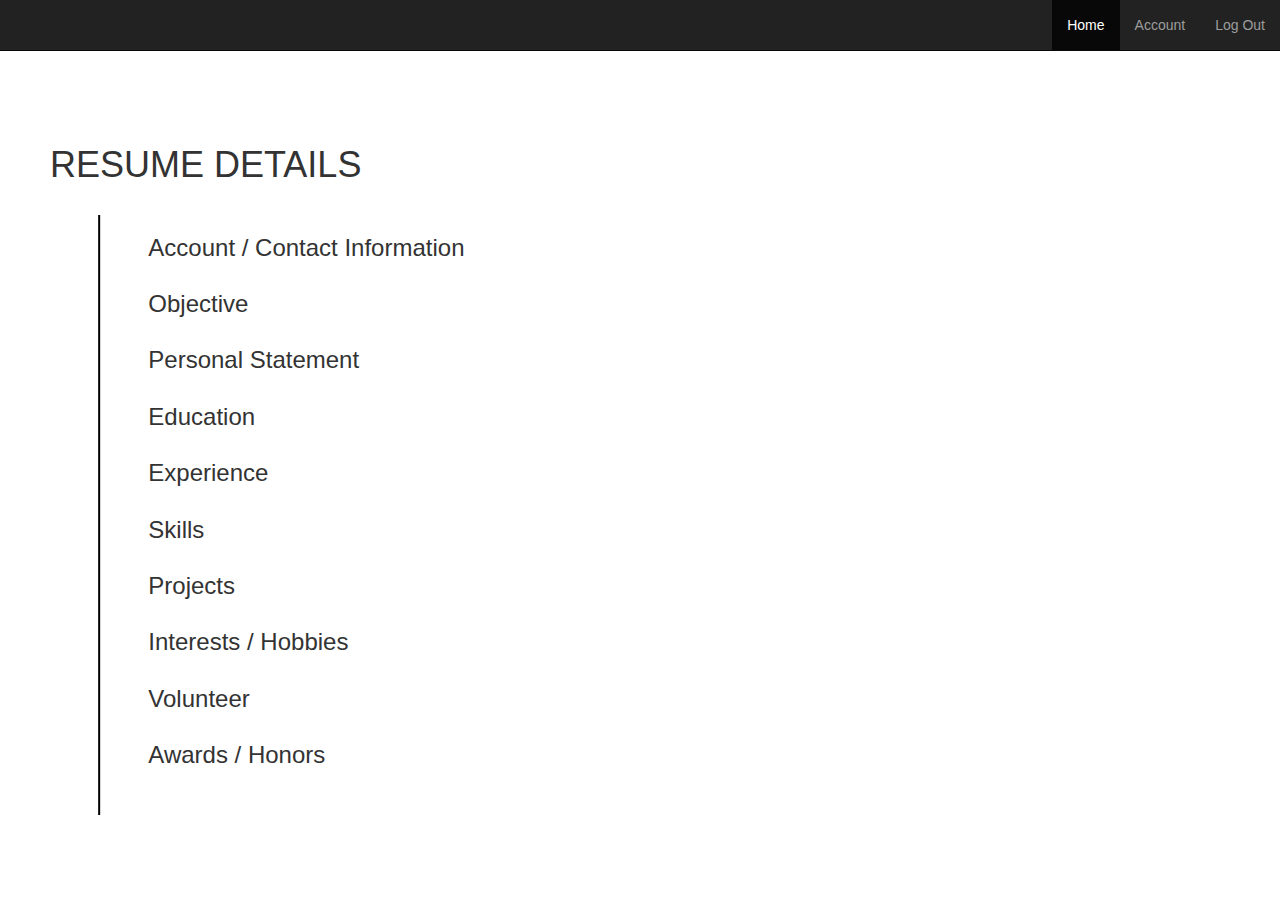
==== account_details.html @ 0c359d08 "foundation html and js" ====
<!DOCTYPE html>
<html lang="en">
    <head>
        <meta charset="utf-8">
        <title>Pro Resume</title>
        <link rel="stylesheet" href="https://maxcdn.bootstrapcdn.com/bootstrap/3.3.7/css/bootstrap.min.css">
        <script src="https://ajax.googleapis.com/ajax/libs/jquery/3.1.1/jquery.min.js"></script>
        <script src="https://maxcdn.bootstrapcdn.com/bootstrap/3.3.7/js/bootstrap.min.js"></script>
        <script src="account_details.js"></script>
        <!--<script>
            document.getElementById("svgCol").style.height = document.getElementById("resDetailsCol").offsetHeight;
        </script>-->
        <style>
            body {
                position: relative; 
                padding:75px 0 0 0;
                margin:0;
                overflow-x:hidden;
            }
            .container-fluid,.resumeForm{
                padding:50px;
            }  
            #about,#howItWorks,.resumeForm{
                background-color:#B3F2FF;
            } 
            #home{
                margin-top:-50px;
            }
            .resumeEntry th{
                color:white;
                background-color:#404040;
            }
            th,td{
                padding:5px;
            }
            table{
                width:100%;
                border:1px solid white;
                background-color:white;
            }
            h3{
                cursor:pointer;
            }
            .resumeForm{
                display:none;
            }
            @media screen and (max-width:560px){
                h1{
                    font-size:150%;
                }
                h3,label{
                    font-size:100%;
                }
                th,.glyphicon{
                    font-size:0.5em;
                }
                .resumeForm,.container-fluid{
                    padding:10px;
                }
            }
        </style>
        
    </head>
    <body>
         <nav class="navbar navbar-inverse navbar-fixed-top navbar-index navbar-inline">
            <div class="navbar-header">
                <button type="button" class="navbar-toggle collapsed" data-toggle="collapse" data-target="#bs-example-navbar-collapse-1">
                    <span class="sr-only">Toggle navigation</span>
                    <span class="icon-bar"></span>
                    <span class="icon-bar"></span>
                    <span class="icon-bar"></span>
                </button>
            </div>
            
            <div class="collapse navbar-collapse">
                <ul class="nav navbar-nav pull-right">
                    <li class="active"><a href="index.html">Home</a></li>
                    <li><a href="#">Account</a></li>
                    <li><a href="#">Log Out</a></li>
                </ul>
            </div>
        </nav>

        <div class="container-fluid">
            <h1>RESUME DETAILS</h1>
            <br>
            <div id="svgCol" class="col-xs-1">
                <svg width="100%" height="600px">
                    <line x1="50%" x2="50%" y1="0%" y2="100%" style="stroke:#000000; stroke-width:2"/>
                </svg>
            </div>
            <div id="resDetailsCol" class="col-xs-10">
                <div class="row resumeFormHeader">
                    <h3 onclick="dispResDetails('accountInfo')">Account / Contact Information</h3>
                    <div id="accountInfo" class="resumeForm">
                        <form class="form-horizontal">
                            <div class="form-group">
                                <label class="control-label col-sm-2" for="fn">First Name:</label>
                                <div class="col-sm-10">
                                    <input type="text" class="form-control" id="fn" placeholder="Johnny">
                                </div>
                            </div>
                            <div class="form-group">
                                <label class="control-label col-sm-2" for="ln">Last Name:</label>
                                <div class="col-sm-10">
                                    <input type="text" class="form-control" id="ln" placeholder="Appleseed">
                                </div>
                            </div>
                            <div class="form-group">
                                <label class="control-label col-sm-2" for="email">Email:</label>
                                <div class="col-sm-10">
                                    <input type="email" class="form-control" id="email">
                                </div>
                            </div>
                            <div class="form-group">
                                <label class="control-label col-sm-2" for="emailConf">Confirm Email:</label>
                                <div class="col-sm-10">
                                    <input type="email" class="form-control" id="emailConf">
                                </div>
                            </div>
                            <div class="form-group">
                                <label class="control-label col-sm-2" for="pwd">Password:</label>
                                <div class="col-sm-10">
                                    <input type="password" class="form-control" id="pwd">
                                </div>
                            </div>
                            <div class="form-group">
                                <label class="control-label col-sm-2" for="pwdConf">Confirm Password:</label>
                                <div class="col-sm-10">
                                    <input type="password" class="form-control" id="pwdConf">
                                </div>
                            </div>
                            <div class="form-group">
                                <label class="control-label col-sm-2" for="phone">Phone Number:</label>
                                <div class="col-sm-10">
                                    <input type="text" class="form-control" id="phone">
                                </div>
                            </div>
                            <div class="form-group">
                                <label class="control-label col-sm-2" for="website">Personal Website:</label>
                                <div class="col-sm-10">
                                    <input type="text" class="form-control" id="website">
                                </div>
                            </div>
                            <div class="form-group">
                                <label class="control-label col-sm-2" for="emailAlt">Alternate Email:</label>
                                <div class="col-sm-10">
                                    <input type="text" class="form-control" id="emailAlt">
                                </div>
                            </div>
                        </form>
                    </div>
                </div>

                <div class="row resumeFormHeader">
                    <h3 onclick="dispResDetails('objective')">Objective</h3>
                    <div id="objective" class="resumeForm">
                        <form class="form-inline">
                            <h5>I AM A
                            <select class="form-control" id="usrStatus">
                                <option>HIGH SCHOOL STUDENT</option>
                                <option>COLLEGE FRESHMAN</option>
                                <option>COLLEGE SOPHOMORE</option>
                                <option>COLLEGE JUNIOR</option>
                                <option>COLLEGE SENIOR</option>
                                <option>STUDENT</option>
                                <option>GRADUATE STUDENT</option>
                                <option>RECENTLY GRADUATED STUDENT</option>
                                <option>PROFESSIONAL</option>
                            </select>
                                
                            SEEKING
                            <select class="form-control" id="seeking">
                                <option>AN INTERNSHIP</option>
                                <option>AN ENTRY LEVEL</option>
                                <option>A FIRST LEVEL MANAGEMENT</option>
                                <option>A MID LEVEL MANAGEMENT</option>
                                <option>A TECHNICAL</option>
                                <option>A SENIOR LEVEL</option>
                                <option>A VOLUNTEER</option>
                            </select>
                            POSITION AS A
                            <input type="text" class="form-control" id="position" placeholder="SOFTWARE ENGINEER">
                            
                            IN ORDER TO
                            <input type="text" class="form-control" id="objectiveOpt" placeholder="OPTIONAL">
                            .</h5>
                        </form>
                    </div>
                </div>

                <div class="row resumeFormHeader">
                    <h3 onclick="dispResDetails('statement')">Personal Statement</h3>
                    <div id="statement" class="resumeForm">
                        <textarea rows="5" style="width:100%"></textarea>
                    </div>
                </div>

                <div class="row resumeFormHeader">
                    <h3 onclick="dispResDetails('education')">Education</h3>
                    <div id="education" class="resumeForm">
                        <table class="resumeEntry">
                            <tr>
                            <th>INSTITUTION NAME</th>
                            <th>MAJOR</th>
                            <th>YEARS ATTENDED</th>
                            </tr>
                            <tr>
                            <td><span class="glyphicon glyphicon-plus"></span></td>
                            </tr>
                        </table>
                    </div>
                </div>

                <div class="row resumeFormHeader">
                    <h3 onclick="dispResDetails('experience')">Experience</h3>
                    <div id="experience" class="resumeForm">
                        <table class="resumeEntry">
                            <tr>
                            <th>COMPANY NAME</th>
                            <th>POSITION</th>
                            <th>YEARS EMPLOYED</th>
                            </tr>
                            <tr>
                            <td><span class="glyphicon glyphicon-plus"></span></td>
                            </tr>
                        </table>
                    </div>
                </div>

                <div class="row resumeFormHeader">
                    <h3 onclick="dispResDetails('skills')">Skills</h3>
                    <div id="skills" class="resumeForm">
                        <h5>EXPERT LEVEL UNDERSTANDING</h5>
                        <textarea rows="2" style="width:100%"></textarea>
                        <h5>INTERMEDIATE LEVEL UNDERSTANDING</h5>
                        <textarea rows="2" style="width:100%"></textarea>
                        <h5>BEGINNING LEVEL UNDERSTANDING</h5>
                        <textarea rows="2" style="width:100%"></textarea>
                    </div>
                </div>

                <div class="row resumeFormHeader">
                    <h3 onclick="dispResDetails('projects')">Projects</h3>
                    <div id="projects" class="resumeForm">
                        <table class="resumeEntry">
                            <tr>
                            <th>PROJECT TITLE</th>
                            <th>POSITION</th>
                            <th>YEAR COMPLETED</th>
                            </tr>
                            <tr>
                            <td><span class="glyphicon glyphicon-plus"></span></td>
                            </tr>
                        </table>
                    </div>
                </div>

                <div class="row resumeFormHeader">
                    <h3 onclick="dispResDetails('interests')">Interests / Hobbies</h3>
                    <div id="interests" class="resumeForm">
                        <h5>PROFESSIONAL INTERESTS</h5>
                        <textarea rows="2" style="width:100%"></textarea>
                        <h5>HOBBIES</h5>
                        <textarea rows="2" style="width:100%"></textarea>
                    </div>
                </div>

                <div class="row resumeFormHeader">
                    <h3 onclick="dispResDetails('volunteer')">Volunteer</h3>
                    <div id="volunteer" class="resumeForm">
                        <table class="resumeEntry">
                            <tr>
                            <th>INSTITUTION NAME</th>
                            <th>POSITION</th>
                            <th>YEARS ATTENDED</th>
                            </tr>
                            <tr>
                            <td><span class="glyphicon glyphicon-plus"></span></td>
                            </tr>
                        </table>
                    </div>
                </div>

                <div class="row resumeFormHeader">
                    <h3 onclick="dispResDetails('awards')">Awards / Honors</h3>
                    <div id="awards" class="resumeForm">
                        <table class="resumeEntry">
                            <tr>
                            <th>HONORS TITLE</th>
                            <th>ADMINISTER</th>
                            <th>YEAR RECEIVED</th>
                            </tr>
                            <tr>
                            <td><span class="glyphicon glyphicon-plus"></span></td>
                            </tr>
                        </table>
                    </div>
                </div>
            </div>
        </div>
    </body>
</html>
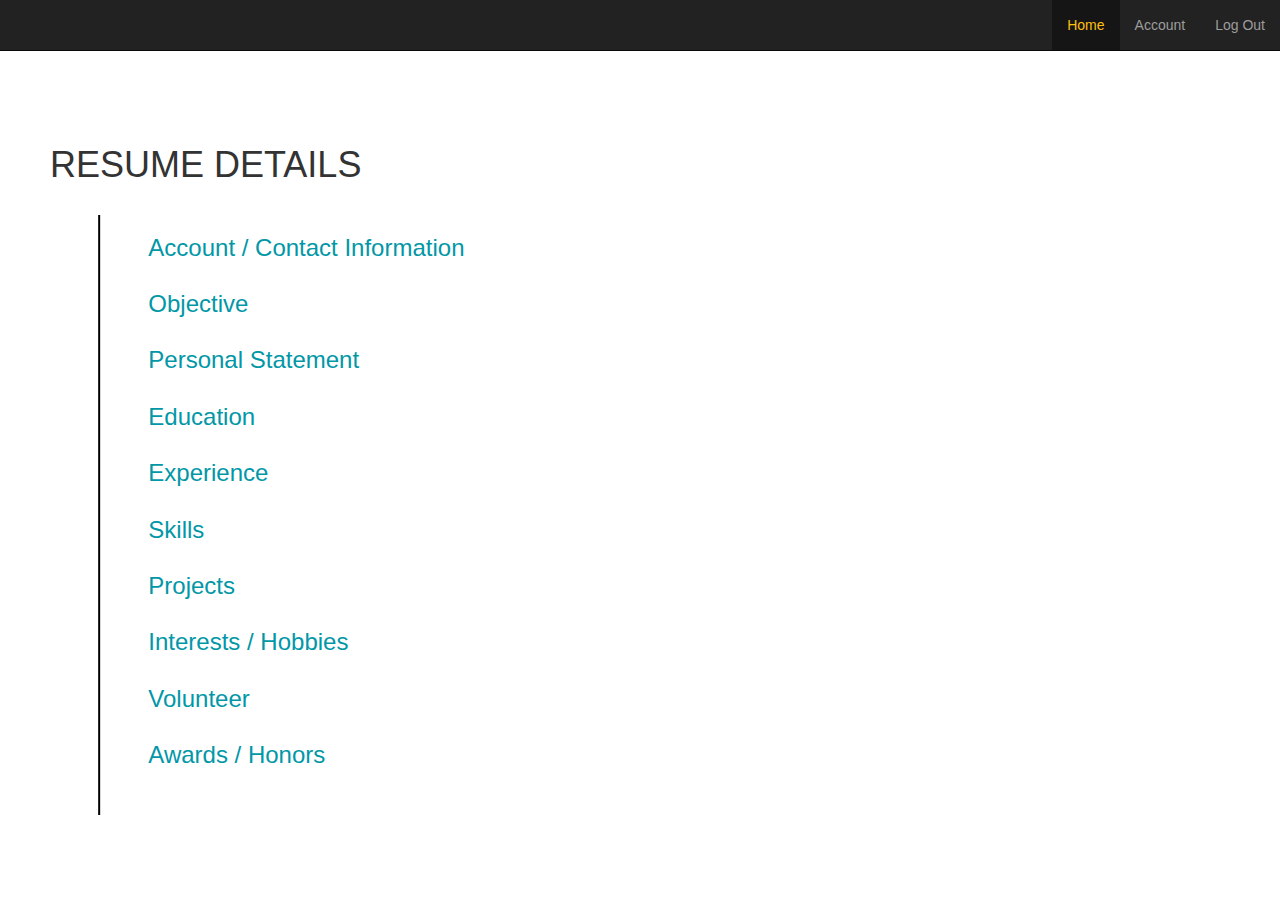
==== commit d0fed637: "moved css to folder" ====
--- a/account_details.html
+++ b/account_details.html
@@ -4,62 +4,13 @@
         <meta charset="utf-8">
         <title>Pro Resume</title>
         <link rel="stylesheet" href="https://maxcdn.bootstrapcdn.com/bootstrap/3.3.7/css/bootstrap.min.css">
+        <link rel="stylesheet" href="css/style.css">
         <script src="https://ajax.googleapis.com/ajax/libs/jquery/3.1.1/jquery.min.js"></script>
         <script src="https://maxcdn.bootstrapcdn.com/bootstrap/3.3.7/js/bootstrap.min.js"></script>
         <script src="account_details.js"></script>
         <!--<script>
             document.getElementById("svgCol").style.height = document.getElementById("resDetailsCol").offsetHeight;
         </script>-->
-        <style>
-            body {
-                position: relative; 
-                padding:75px 0 0 0;
-                margin:0;
-                overflow-x:hidden;
-            }
-            .container-fluid,.resumeForm{
-                padding:50px;
-            }  
-            #about,#howItWorks,.resumeForm{
-                background-color:#B3F2FF;
-            } 
-            #home{
-                margin-top:-50px;
-            }
-            .resumeEntry th{
-                color:white;
-                background-color:#404040;
-            }
-            th,td{
-                padding:5px;
-            }
-            table{
-                width:100%;
-                border:1px solid white;
-                background-color:white;
-            }
-            h3{
-                cursor:pointer;
-            }
-            .resumeForm{
-                display:none;
-            }
-            @media screen and (max-width:560px){
-                h1{
-                    font-size:150%;
-                }
-                h3,label{
-                    font-size:100%;
-                }
-                th,.glyphicon{
-                    font-size:0.5em;
-                }
-                .resumeForm,.container-fluid{
-                    padding:10px;
-                }
-            }
-        </style>
-        
     </head>
     <body>
          <nav class="navbar navbar-inverse navbar-fixed-top navbar-index navbar-inline">
--- a/css/style.css
+++ b/css/style.css
@@ -0,0 +1,66 @@
+body {
+	position: relative; 
+	padding:75px 0 0 0;
+	margin:0;
+	overflow-x:hidden;
+}
+
+.container-fluid,.resumeForm{
+	padding:50px;
+}  
+
+#about,#howItWorks,.resumeForm{
+	background-color:#B6E2EB;
+} 
+
+#home{
+	margin-top:-50px;
+}
+
+ #about,#howItWorks{
+    background-color:#B6E2EB;
+}
+
+.navbar-inverse .navbar-nav > .active > a, .navbar-inverse .navbar-nav > .active > a:focus, .navbar-inverse .navbar-nav > .active > a:hover {
+    color: #FDC010;
+    background-color:#151515;
+}
+
+.resumeEntry th{
+	color:white;
+	background-color:#404040;
+}
+
+th,td{
+	padding:5px;
+}
+
+table{
+	width:100%;
+	border:1px solid white;
+	background-color:white;
+}
+
+h3{
+	cursor:pointer;
+	color:#0297A7;
+}
+
+.resumeForm{
+	display:none;
+}
+
+@media screen and (max-width:560px){
+    h1{
+        font-size:150%;
+    }
+    h3,label{
+        font-size:100%;
+    }
+    th,.glyphicon{
+        font-size:0.5em;
+    }
+    .resumeForm,.container-fluid{
+         padding:10px;
+    }
+}
